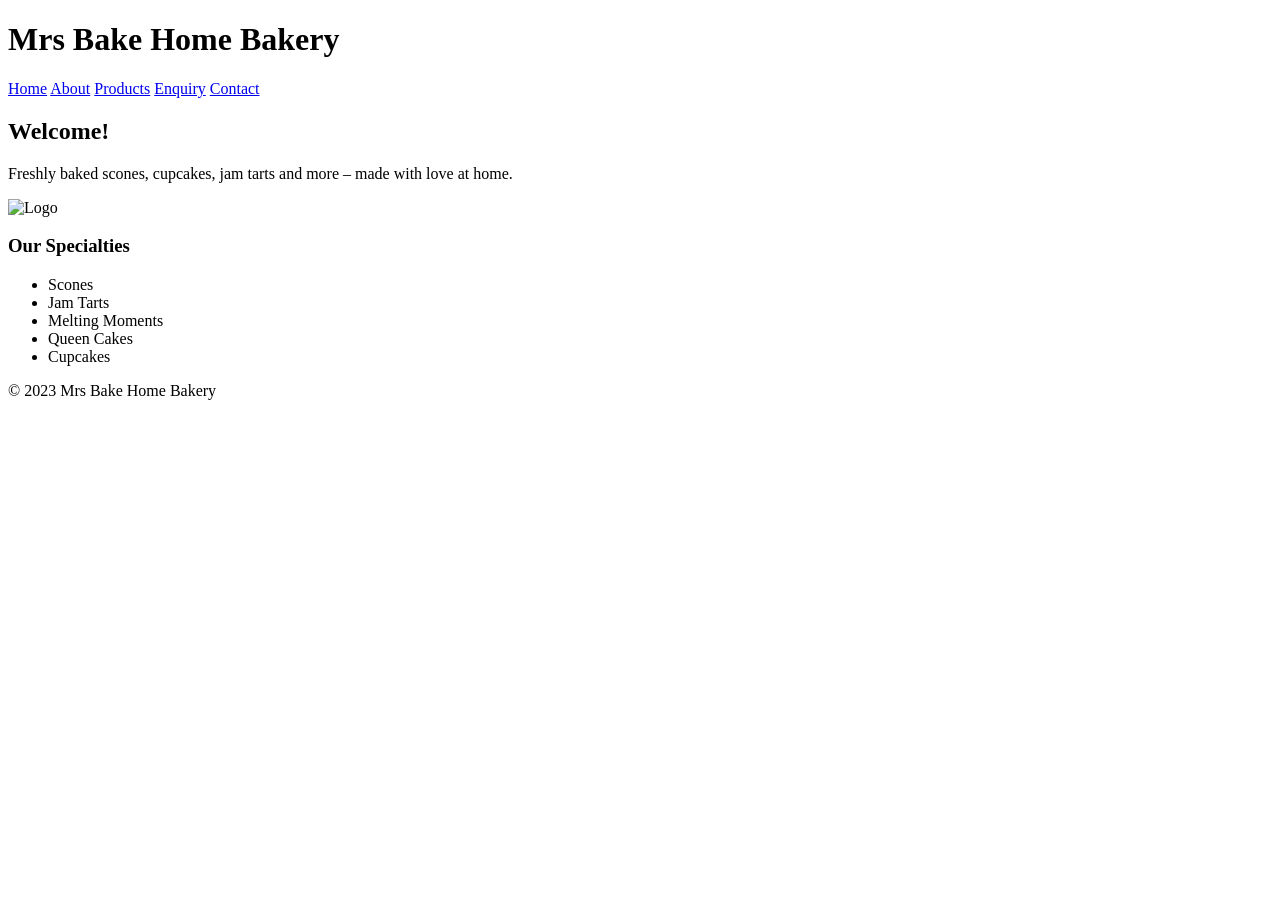
==== index.html @ a01f8899 "Add files via upload" ====
<!DOCTYPE html>
<html>
<head>
    <title>Home Bakery</title>
    <link rel="stylesheet" href="css/styles.css">
    <style>
        img{
            display: block;
            margin-left: auto;
            margin-right: auto; 
        }

    </style>
</head>
<body>

<header>
    <h1>Mrs Bake Home Bakery</h1>
    <nav>
        <a href="index.html">Home</a>
        <a href="about.html">About</a>
        <a href="products.html">Products</a>
        <a href="enquiry.html">Enquiry</a>
        <a href="contact.html">Contact</a>
    </nav>
</header>

<main>
    <h2>Welcome!</h2>
    <p>Freshly baked scones, cupcakes, jam tarts and more – made with love at home.</p>
    <img class="images-logo" src="images/MRS BAKE.png" alt="Logo">
    <h3>Our Specialties</h3>
    <ul>
        <li>Scones</li>
        <li>Jam Tarts</li>
        <li>Melting Moments</li>
        <li>Queen Cakes</li>
        <li>Cupcakes</li>
    </ul>
</main>

<footer>
    <p>&copy; 2023 Mrs Bake Home Bakery</p>
</footer>

</body>
</html>
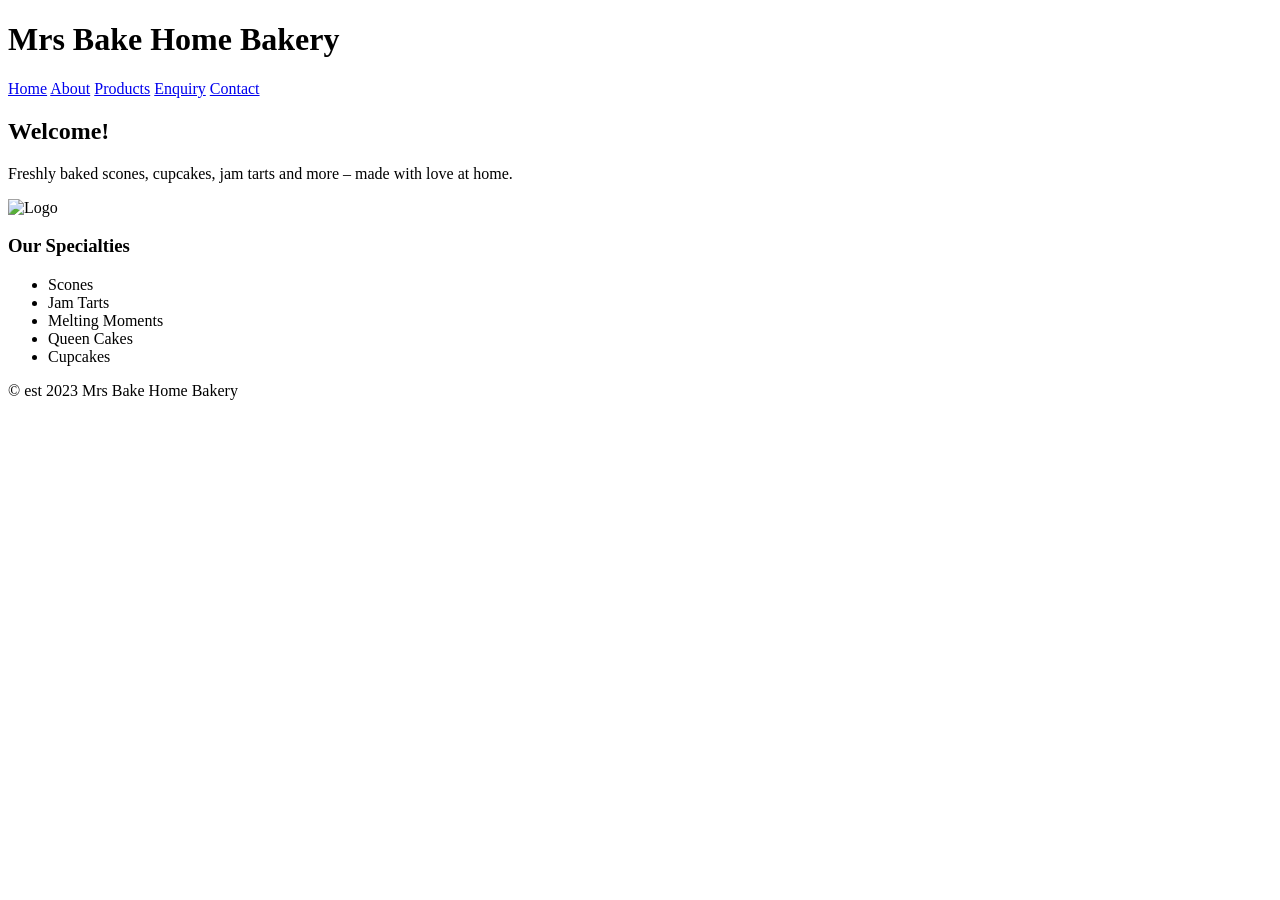
==== commit 72886ff0: "Update index.html" ====
--- a/index.html
+++ b/index.html
@@ -40,8 +40,8 @@
 </main>
 
 <footer>
-    <p>&copy; 2023 Mrs Bake Home Bakery</p>
+    <p>&copy; est 2023 Mrs Bake Home Bakery</p>
 </footer>
 
 </body>
-</html>+</html>
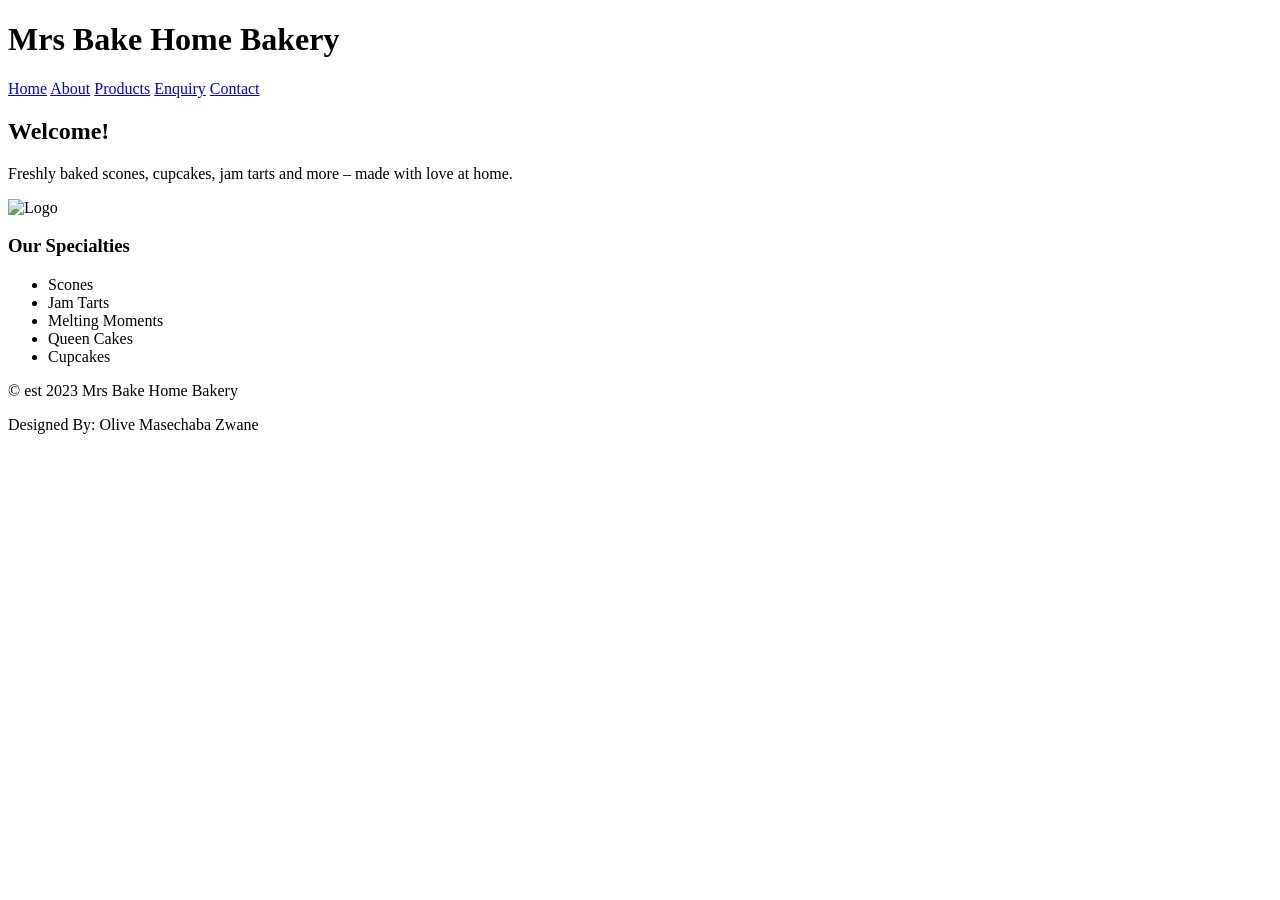
==== commit 5066e808: "Add designer credit in footer Added designer credit to the footer." ====
--- a/index.html
+++ b/index.html
@@ -41,6 +41,7 @@
 
 <footer>
     <p>&copy; est 2023 Mrs Bake Home Bakery</p>
+    <p> Designed By: Olive Masechaba Zwane</p>
 </footer>
 
 </body>
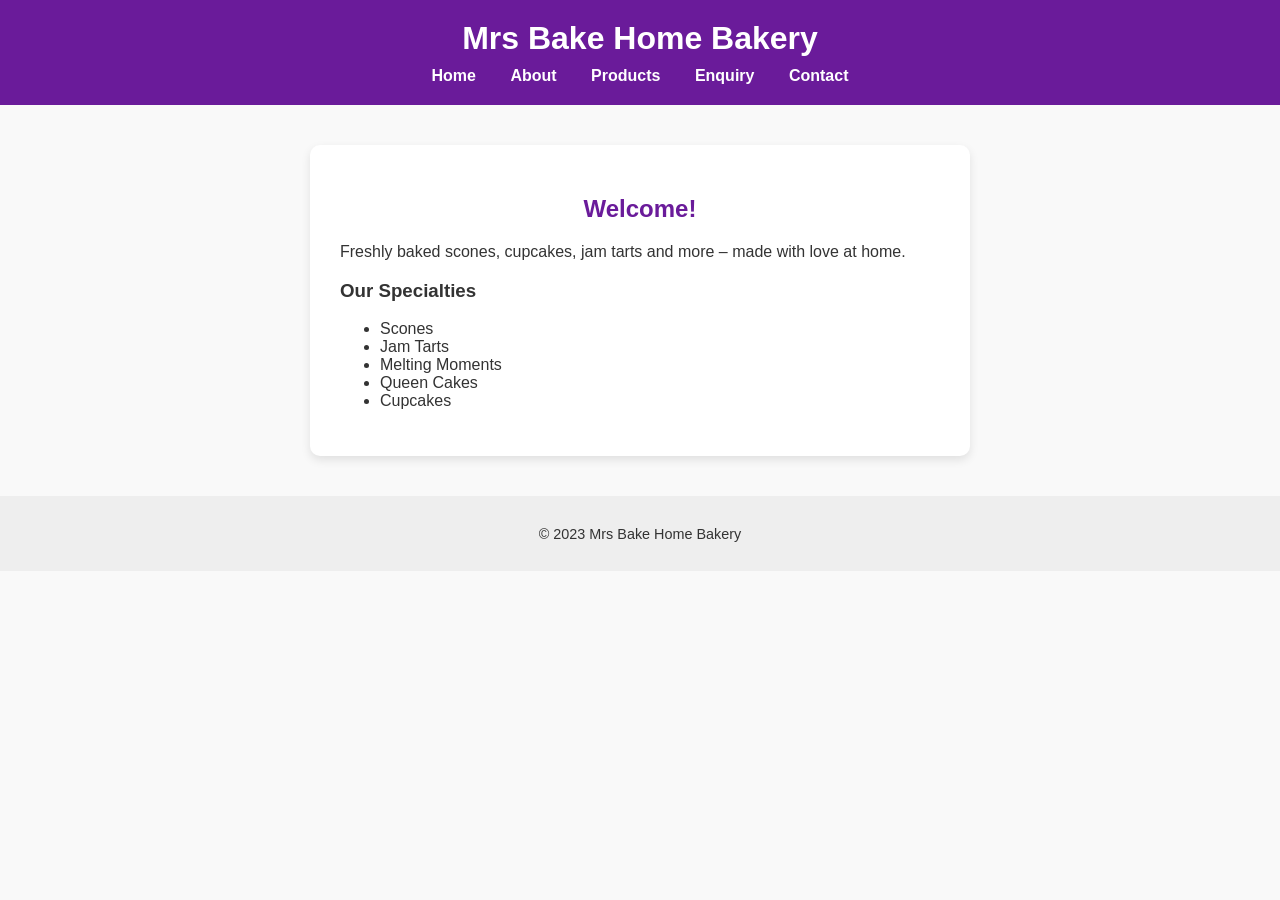
==== commit 8e9a155f: "Enhance index.html with SEO meta tags Added meta tags for improved SEO and updated title." ====
--- a/index.html
+++ b/index.html
@@ -1,16 +1,12 @@
 <!DOCTYPE html>
 <html>
 <head>
-    <title>Home Bakery</title>
-    <link rel="stylesheet" href="css/styles.css">
-    <style>
-        img{
-            display: block;
-            margin-left: auto;
-            margin-right: auto; 
-        }
-
-    </style>
+  <title>Mrs Bake Home Bakery | Fresh Scones, Cupcakes & Jam Tarts</title>
+  <meta charset="UTF-8">
+  <meta name="viewport" content="width=device-width, initial-scale=1.0">
+  <meta name="description" content="Mrs Bake Home Bakery in Johannesburg offers freshly baked scones, cupcakes, jam tarts, queen cakes, and more. Homemade with love and perfect for any occasion.">
+  <meta name="keywords" content="home bakery, scones, cupcakes, jam tarts, queen cakes, melting moments, Johannesburg bakery, homemade cakes">
+  <link rel="stylesheet" href="css/styles.css">
 </head>
 <body>
 
@@ -28,7 +24,7 @@
 <main>
     <h2>Welcome!</h2>
     <p>Freshly baked scones, cupcakes, jam tarts and more – made with love at home.</p>
-    <img class="images-logo" src="images/MRS BAKE.png" alt="Logo">
+
     <h3>Our Specialties</h3>
     <ul>
         <li>Scones</li>
@@ -40,8 +36,7 @@
 </main>
 
 <footer>
-    <p>&copy; est 2023 Mrs Bake Home Bakery</p>
-    <p> Designed By: Olive Masechaba Zwane</p>
+    <p>&copy; 2023 Mrs Bake Home Bakery</p>
 </footer>
 
 </body>
--- a/css/styles.css
+++ b/css/styles.css
@@ -0,0 +1,198 @@
+/* General Reset */
+body {
+    margin: 0;
+    font-family: Arial, Helvetica, sans-serif;
+    background: #f9f9f9;
+    color: #333;
+}
+
+/* Header */
+header {
+    background: #6a1b9a;
+    color: white;
+    padding: 20px;
+    text-align: center;
+}
+
+.header.images-logo{
+    display: block;
+    margin: 0 auto;
+    width: 150px;
+    position: center;
+
+}
+
+
+header h1 {
+    margin: 0;
+    font-size: 2rem;
+}
+
+nav {
+    margin-top: 10px;
+}
+
+nav a {
+    color: white;
+    text-decoration: none;
+    margin: 0 15px;
+    font-weight: bold;
+    transition: color 0.3s ease;
+}
+
+nav a:hover {
+    color: #ffeb3b;
+}
+
+/* Main Content */
+main {
+    max-width: 600px;
+    margin: 40px auto;
+    background: white;
+    padding: 30px;
+    border-radius: 10px;
+    box-shadow: 0 4px 10px rgba(0,0,0,0.1);
+}
+
+main h2 {
+    text-align: center;
+    color: #6a1b9a;
+    margin-bottom: 20px;
+}
+
+/* Form Styling */
+form label {
+    font-weight: bold;
+    display: block;
+    margin-bottom: 5px;
+}
+
+form input, form select, form textarea {
+    width: 100%;
+    padding: 10px;
+    margin-bottom: 20px;
+    border: 1px solid #ccc;
+    border-radius: 6px;
+    font-size: 1rem;
+    transition: border-color 0.3s ease;
+}
+
+form input:focus, form select:focus, form textarea:focus {
+    border-color: #6a1b9a;
+    outline: none;
+}
+
+/* Button */
+button {
+    background: #6a1b9a;
+    color: white;
+    border: none;
+    padding: 12px 20px;
+    font-size: 1rem;
+    border-radius: 6px;
+    cursor: pointer;
+    transition: background 0.3s ease;
+    width: 100%;
+}
+
+button:hover {
+    background: #4a148c;
+}
+
+/* Footer */
+footer {
+    text-align: center;
+    padding: 15px;
+    background: #eee;
+    margin-top: 40px;
+    font-size: 0.9rem;
+}
+
+.images-Scones{
+    width: 150px; 
+    height: 150px;
+}
+
+.images-Scones{
+    width: 150px;
+    height: 150px;
+}
+
+.images-Jam{
+    width: 150px;
+    height: 150px;
+}
+  
+.images-Tarts{
+    width: 150px;
+    height: 150px
+}
+
+.images-Tarts{
+    width: 150px;
+    height: 150px;
+}
+
+.images-Melting{
+    width: 150px;
+    height: 150px;
+}
+
+.images-Moments{
+    width: 150px;
+    height: 150px;
+}
+
+.images-Melting{
+    width: 150px;
+    height: 150px;
+}
+
+.images-Queens{
+    width: 150px;
+    height: 150px;
+}
+
+.images-Queens{
+    width: 150px;
+    height: 150px;
+}
+
+.images-Queens{
+    width: 150px;
+    height: 150px;
+}
+.images-Cup{
+    width: 150px;
+    height: 150px;
+}
+
+.images-CupCakes{
+    width: 150px;
+    height: 150px;
+}
+
+.images-Cup{
+    width: 150px;
+    height: 150px;
+}
+
+.images-logo{
+    width: 150px;
+    height: 150px;
+}
+
+.image-facebook{
+    width: 60px;
+    height: 60px;
+}
+
+.image-instagram{
+    width: 30px;
+    height: 30px;
+}
+
+.image-whatsapp{
+    width: 50px;
+    height: 50px;
+}
